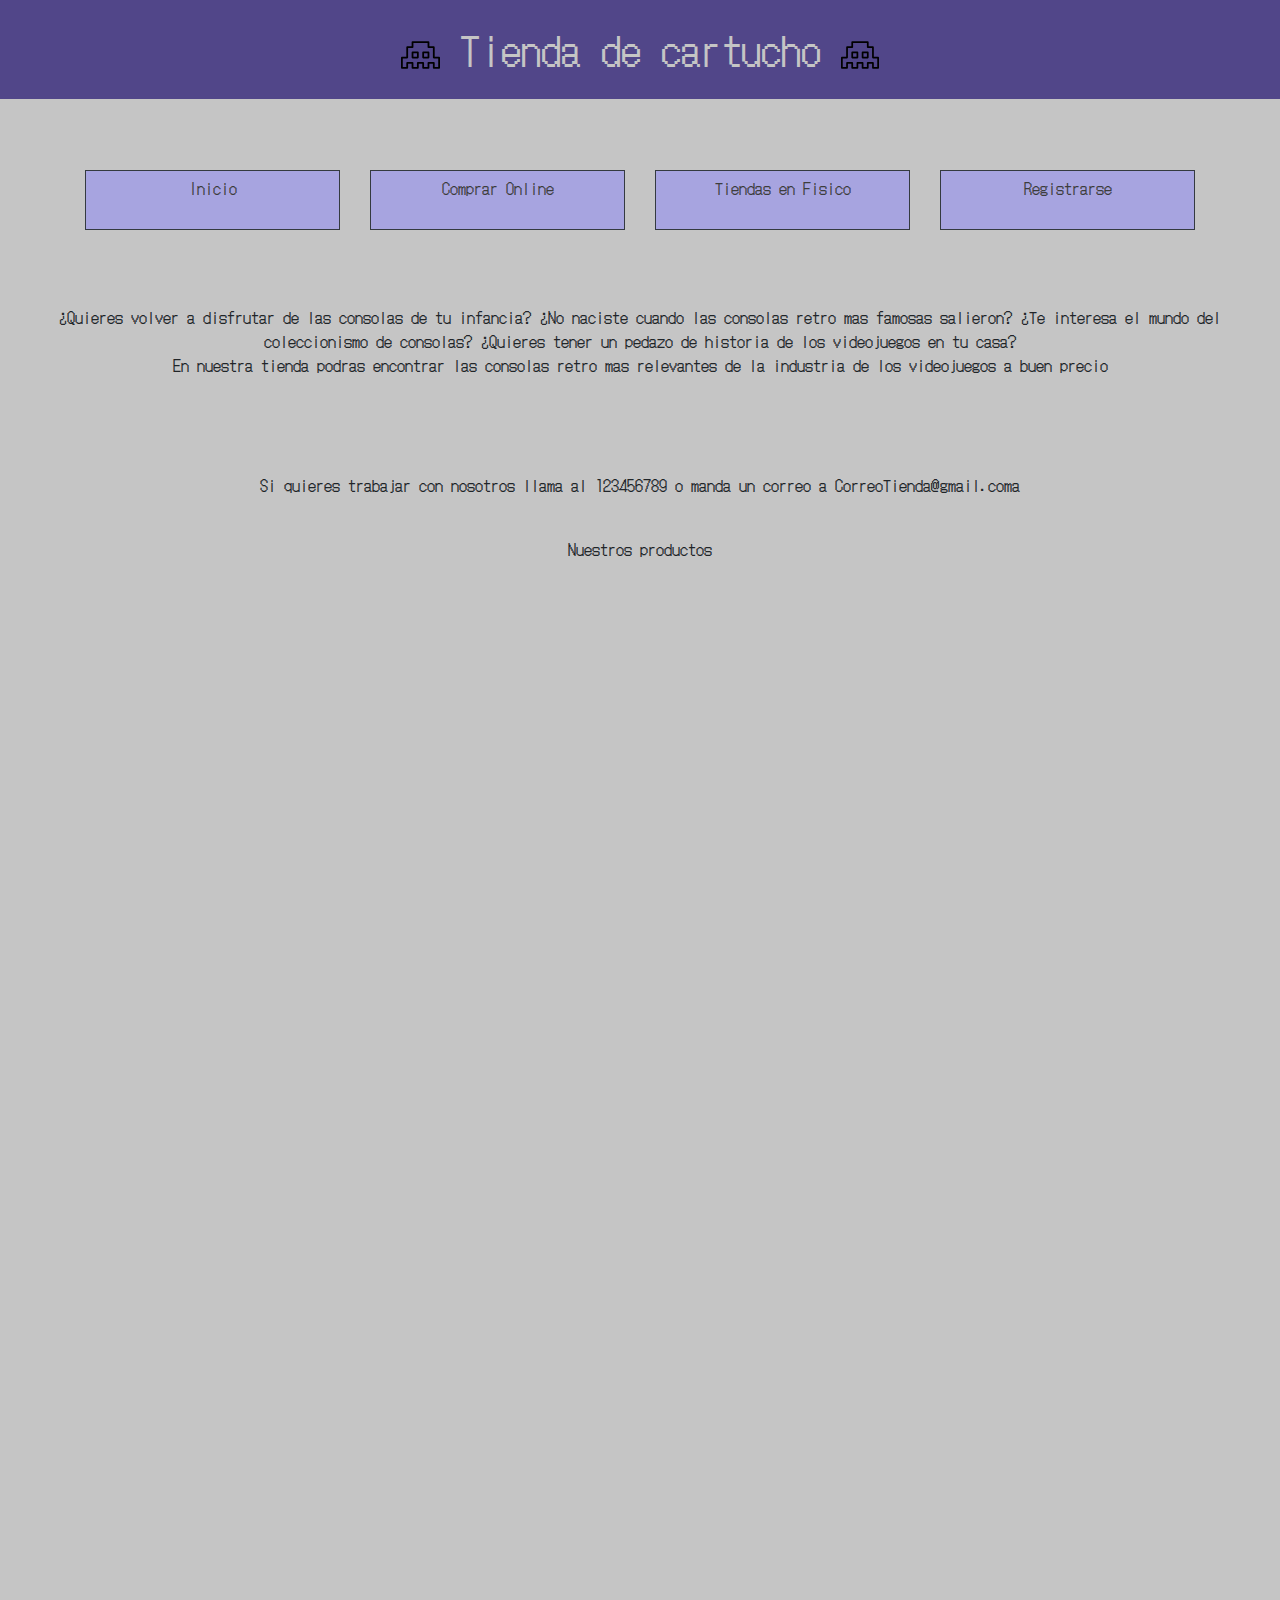
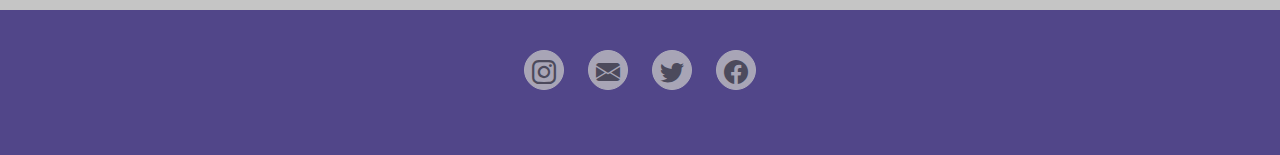
==== index.html @ 2c34b49d "Add files via upload" ====
<!DOCTYPE html>
<html lang="es">
<head>
    <meta charset="UTF-8">
    <meta http-equiv="X-UA-Compatible" content="IE=edge">
    <meta name="viewport" content="width=device-width, initial-scale=1.0">
    <title>Tienda de cartucho</title>
    <link rel="stylesheet" href="https://cdnjs.cloudflare.com/ajax/libs/twitter-bootstrap/4.6.0/css/bootstrap.min.css" crossorigin="anonymous">
    <link rel="stylesheet" type="text/css" href="myStyles.css">
    <link rel="stylesheet" href="https://cdn.jsdelivr.net/npm/bootstrap-icons@1.4.0/font/bootstrap-icons.css">
    <link rel = "icon" href="Imagenes/juego-de-azar.svg">
    <link rel="preconnect" href="https://fonts.gstatic.com">
    <link href="https://fonts.googleapis.com/css2?family=DotGothic16&display=swap" rel="stylesheet">
</head>
<body>
    <!--javascript para que funcione el dropdown-->
    <script src="https://code.jquery.com/jquery-3.4.1.slim.min.js"
    integrity="sha384-J6qa4849blE2+poT4WnyKhv5vZF5SrPo0iEjwBvKU7imGFAV0wwj1yYfoRSJoZ+n"
    crossorigin="anonymous"></script>
    <script src="https://cdn.jsdelivr.net/npm/popper.js@1.16.0/dist/umd/popper.min.js"
    integrity="sha384-Q6E9RHvbIyZFJoft+2mJbHaEWldlvI9IOYy5n3zV9zzTtmI3UksdQRVvoxMfooAo"
    crossorigin="anonymous"></script>
    <script src="https://stackpath.bootstrapcdn.com/bootstrap/4.4.1/js/bootstrap.min.js"
    integrity="sha384-wfSDF2E50Y2D1uUdj0O3uMBJnjuUD4Ih7YwaYd1iqfktj0Uod8GCExl3Og8ifwB6"
    crossorigin="anonymous"></script>


    <h1 class="text-center" >
        <img src="Imagenes/juego-retro.svg" width="50">
        Tienda de cartucho
        <img src="Imagenes/juego-retro.svg" width="50">
    </h1>
    
    <!--dropdown-->
    <div class="dropdown menuDesplegable">
        <button class="btn dropdown-toggle" type="button" id="dropdownMenuButton" data-toggle="dropdown" aria-haspopup="true" aria-expanded="false">
            <i class="bi bi-list"></i>
        </button>
        <div class="dropdown-menu" aria-labelledby="dropdownMenuButton">
            <a class="dropdown-item" href="index.html">Inicio<i aria-hidden="true"></i></a>
            <a class="dropdown-item" href="compraOnline.html">Compra online<i aria-hidden="true"></i></a>
            <a class="dropdown-item" href="mapa.html">Tiendas en fisico<i aria-hidden="true"></i></a>
            <a class="dropdown-item" href="formulario.html">Registrarse<i aria-hidden="true"></i></a>
        </div>
      </div>

    <div class="menuNormal">
        <div class="container">
            <div class="row">
                <div class="col-md-3">
                    <a class="enlaceTienda" href="#">
                        <div class="text-center border rounded-0 border-dark box" >
                            Inicio
                        </div>
                    </a>
                </div>
                <div class="col-md-3">
                    <a class="enlaceTienda" href="compraOnline.html">
                        <div class="text-center border rounded-0 border-dark box">
                            Comprar Online
                        </div>
                    </a>
                </div>
                <div class="col-md-3">
                    <a class="enlaceTienda" href="mapa.html">
                        <div class="text-center border rounded-0 border-dark box">
                            Tiendas en Fisico
                        </div>
                    </a>
                </div>
                <div class="col-md-3">
                    <a class="enlaceTienda" href="formulario.html">
                        <div class="text-center border rounded-0 border-dark box">
                            Registrarse
                        </div>
                    </a>
                </div>
            </div>
        </div>
    </div>
    <p class ="text-center" style="margin-top: 75px;margin-right: 36px;margin-left: 36px;">¿Quieres volver a disfrutar de las consolas de tu infancia? ¿No naciste cuando las consolas retro mas famosas salieron? ¿Te interesa el mundo del coleccionismo de consolas? ¿Quieres tener un pedazo de historia de los videojuegos en tu casa?<br />En
        nuestra tienda podras encontrar las consolas retro mas relevantes de la industria de los videojuegos a buen precio<br /><br /><br /><br /><br />Si quieres trabajar con nosotros llama al 123456789 o manda un correo a CorreoTienda@gmail.coma
    </p>
    <br/>
    <p class="text-center">Nuestros productos</p>
    <!--carrusel con elnaces y dentro imagenes de los productos-->
    <div id="carouselExampleIndicators" class="carousel slide" data-ride="carousel">
        <ol class="carousel-indicators">
          <li data-target="#carouselExampleIndicators" data-slide-to="0" class="active"></li>
          <li data-target="#carouselExampleIndicators" data-slide-to="1"></li>
          <li data-target="#carouselExampleIndicators" data-slide-to="2"></li>
        </ol>
        <div class="carousel-inner text-center">
          <div class="carousel-item active">
            <a class="text-center d-block w-25" href="nes.html">
                <div class="text-center border rounded-0 border-dark" style="height: 160px;background-color: white; margin: 0%;">
                    <p class="text-center">Nes</p><img src="Imagenes/Nes.jpg" style="width: 200px;" />
                </div>
            </a>
          </div>
          <div class="carousel-item">
            <a class="text-center d-block w-25" href="atari.html">
                <div class="text-center border rounded-0 border-dark" style="height: 160px;background-color: white;">
                    <p>Atari 2600</p><img src="Imagenes/Atari2600.jpg" style="width: 200px;" />
                </div>
            </a>
          </div>
          <div class="carousel-item text-center">
            <a class="text-center d-block w-25" href="n64.html">
                <div class="text-center border rounded-0 border-dark" style="height: 160px;background-color: white;">
                    <p class="text-center">Nintendo 64</p><img src="Imagenes/Nintendo64.png" style="width: 200px;" />
                </div>
            </a>
          </div>
          <div class="carousel-item text-center">
            <a class="text-center d-block w-25" href="ps1.html">
                <div class="text-center border rounded-0 border-dark" style="height: 160px;background-color: white;">
                    <p>PS1</p><img src="Imagenes/PS1.jpg" style="width: 200px;" />
                </div>
            </a>
          </div>
          <div class="carousel-item text-center">
            <a class="text-center d-block w-25" href="gameboycolor.html">
                <div class="text-center border rounded-0 border-dark" style="height: 160px;background-color: white;">
                    <p class="text-center">Gameboy color</p><img src="Imagenes/GameBoyColor.jpg" style="width: 130px;" />
                </div>
            </a>
          </div>
          <div class="carousel-item text-center">
            <a href="ps2.html">
                <div class="text-center border rounded-0 border-dark" style="width: 210px;background-color: white;">
                    <p>PS2</p><img src="Imagenes/PS2.jpg" style="height: 115px;" />
                </div>
            </a>
          </div>
          <div class="carousel-item text-center">
            <a class="text-center d-block w-25"  href="neogeo.html">
                <div class="text-center border rounded-0 border-dark" style="height: 160px;background-color: white;">
                    <p>Neogeo pocket</p><img src="Imagenes/NeoGeoPocket.jpg" style="width: 150px;" />
                </div>
            </a>
          </div>
          <div class="carousel-item text-center">
            <a class="text-center d-block w-25" href="segamegadrive.html">
                <div class="text-center border rounded-0 border-dark" style="height: 160px;background-color: white;">
                    <p>Sega megadrive</p><img src="Imagenes/SegaMegadrive.jpg" style="width: 200px;" />
                </div>
            </a>
          </div>
        </div>
        <a class="carousel-control-prev" href="#carouselExampleIndicators" role="button" data-slide="prev">
          <span class="carousel-control-prev-icon" aria-hidden="true"></span>
          <span class="sr-only">Previous</span>
        </a>
        <a class="carousel-control-next" href="#carouselExampleIndicators" role="button" data-slide="next">
          <span class="carousel-control-next-icon" aria-hidden="true"></span>
          <span class="sr-only">Next</span>
        </a>
      </div>


    <div style="margin-top: 683px;"
        class="footer">
        <footer>
            <div class="social">
                <a href="https://www.instagram.com/?hl=es"><i class="bi bi-instagram"></i></a>
                <a href="https://www.google.com/intl/es/gmail/about/"><i class="bi bi-envelope-fill"></i></a>
                <a href="https://twitter.com/?lang=es"><i class="bi bi-twitter"></i></a>
                <a href="https://es-es.facebook.com/"><i class="bi bi-facebook"></i></a>
            </div>
        </footer>
    </div>
</body>
</html>
---- myStyles.css ----
*{
    font-family: 'DotGothic16', sans-serif;
}
h1 > img{
    width: 3%;
}
body {
    background-color: #c5c5c5;
}
form{
    width: 50%;
    margin-left: 25%;
}
button{
    background-color: #a7a4e0;
    border-radius: 5px;
}
.box {
    padding-top: 5px;
    padding-bottom: 5px;
    padding-left: 5px;
    padding-right: 5px;
    height: 60px;
    background-color: #a7a4e0;
}
h1 {
    padding-top: 25px;
    padding-bottom: 25px;
    font-size: 2.5rem;
    margin-bottom: .5rem;
    font-weight: 500;
    line-height: 1.2;
    margin-top: 0px;
    background-color: #514689;
    color: #c5c5c5;
}
.carousel-item{
    margin-top: 90px;
}
.carousel{
    width: 33%;
    margin-left: 33%;
    height: 350px;
    background-color: #a7a4e0;
}
.dropdown-menu{
    background-color: #a7a4e0;
}
.dropdown-item{
    background-color: #a7a4e0;
}
.container{
    margin-top: 25px;
}
.carousel-item{
    margin-left: 37%;
}
.footer {
    padding: 40px 0;
    background-color: #514689;
    color: #4b4c4d;
}
  
.footer .social {
    text-align: center;
    padding-bottom: 25px;
}
.footer .social > a {
    font-size: 24px;
    width: 40px;
    height: 40px;
    line-height: 40px;
    display: inline-block;
    text-align: center;
    border-radius: 50%;
    border: 1px solid #ccc;
    margin: 0 8px;
    color: inherit;
    opacity: 0.75;
    background-color: #c5c5c5;
}
.enlaceTienda{
    color: rgb(61, 61, 61);
}
.footer .social > a:hover {
    opacity: 0.9;
}
.box:hover{
    background-color: #514689;
}
.enlaceTienda:hover{
    color: white;
}
.menuDesplegable{
    visibility: hidden;
}
.menuNormal{
    visibility: visible;
}
@media(max-width:2467px){
    .carousel{
        visibility: hidden;
    }
}

@media (max-width:768px) {
    .itemCompra{
        margin: 12.5%;
        width: 75%;
    }
    .menuNormal{
        visibility: collapse;
       
    }
    .menuDesplegable{
        visibility: visible;
        background-color: #514689;
        width: 80px;
        margin-left: 20px;
    }
}
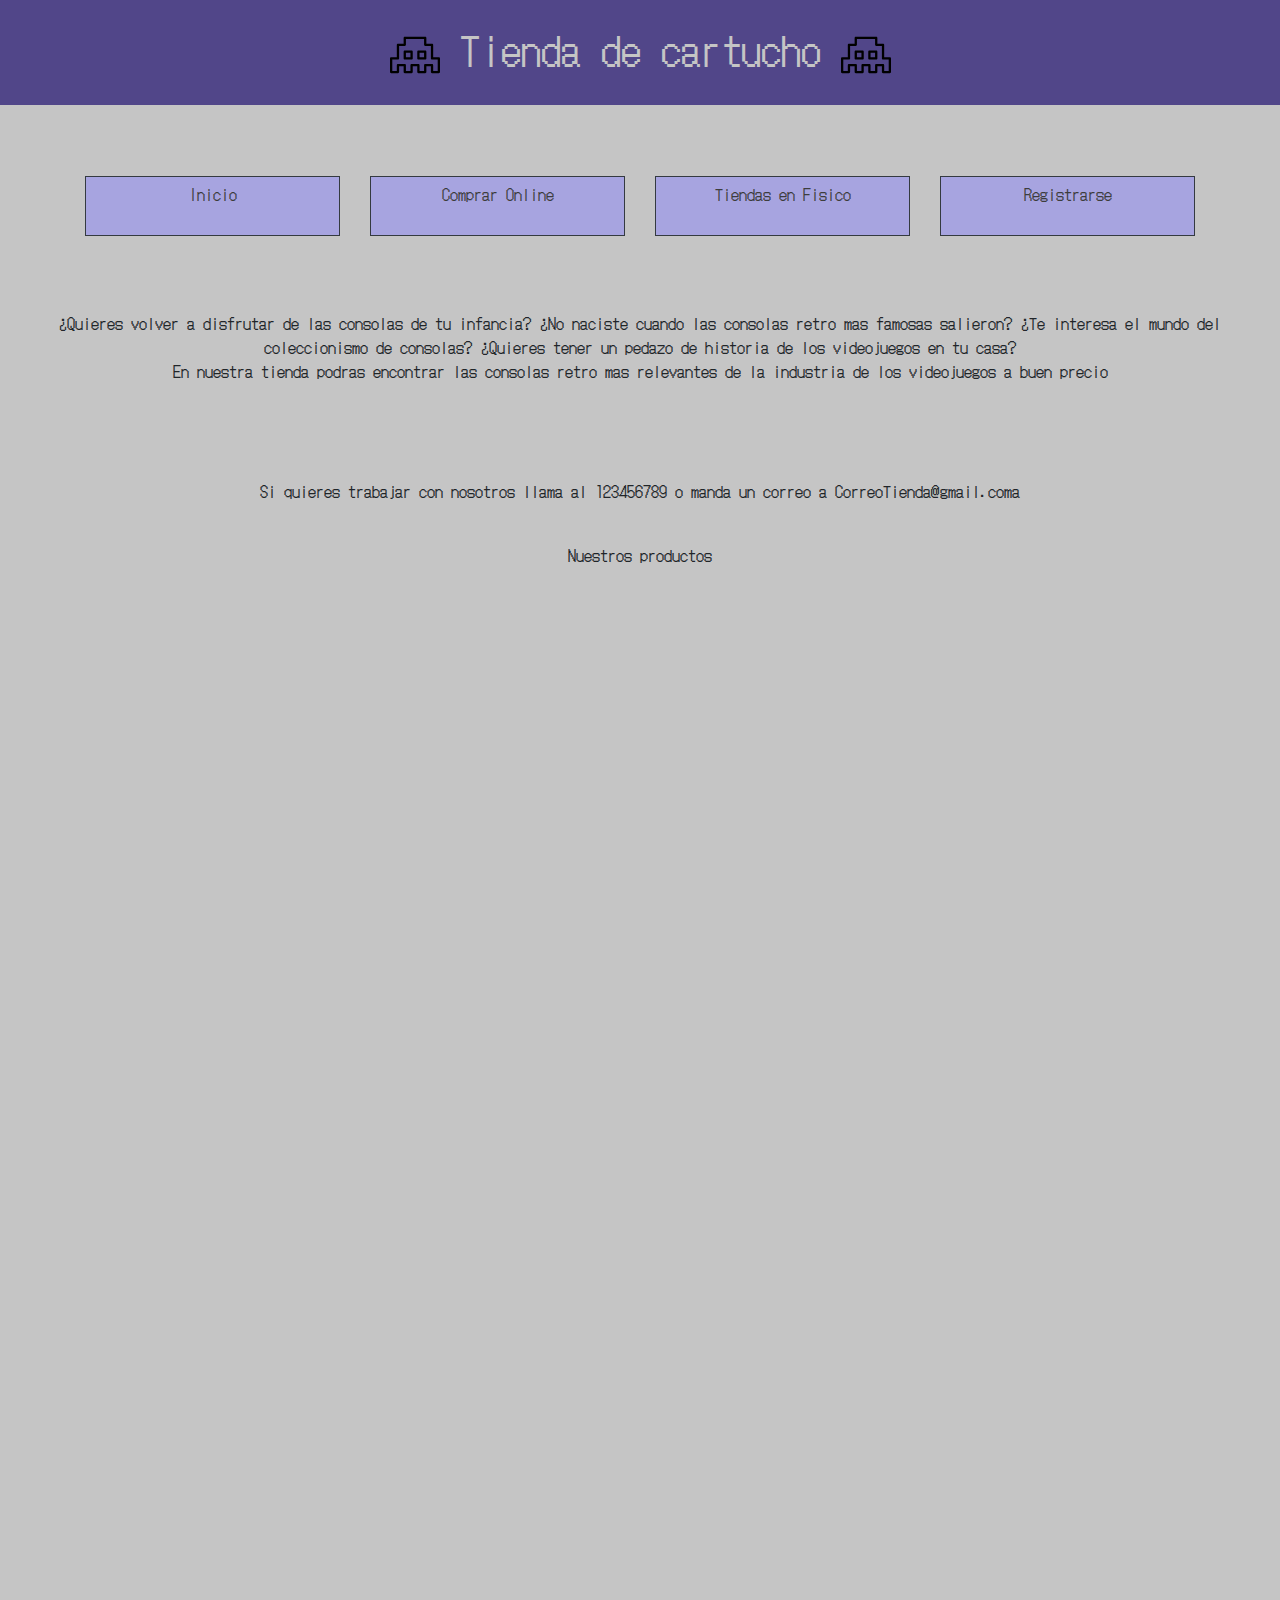
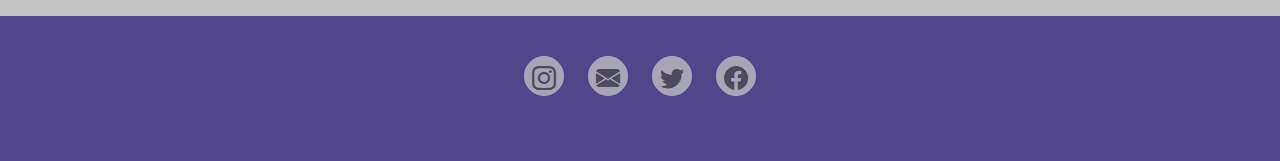
==== commit 3b23031e: "Update index.html" ====
--- a/index.html
+++ b/index.html
@@ -171,4 +171,4 @@
         </footer>
     </div>
 </body>
-</html>+</html>
--- a/myStyles.css
+++ b/myStyles.css
@@ -1,9 +1,7 @@
 *{
     font-family: 'DotGothic16', sans-serif;
 }
-h1 > img{
-    width: 3%;
-}
+
 body {
     background-color: #c5c5c5;
 }
@@ -33,6 +31,7 @@
     margin-top: 0px;
     background-color: #514689;
     color: #c5c5c5;
+    height: 75%;
 }
 .carousel-item{
     margin-top: 90px;
@@ -102,12 +101,7 @@
         visibility: hidden;
     }
 }
-
-@media (max-width:768px) {
-    .itemCompra{
-        margin: 12.5%;
-        width: 75%;
-    }
+@media(max-width:777px){
     .menuNormal{
         visibility: collapse;
        
@@ -119,5 +113,11 @@
         margin-left: 20px;
     }
 }
+@media (max-width:500px) {
+    .itemCompra{
+        margin: 12.5%;
+        width: 75%;
+    }
+    
+}
   
-  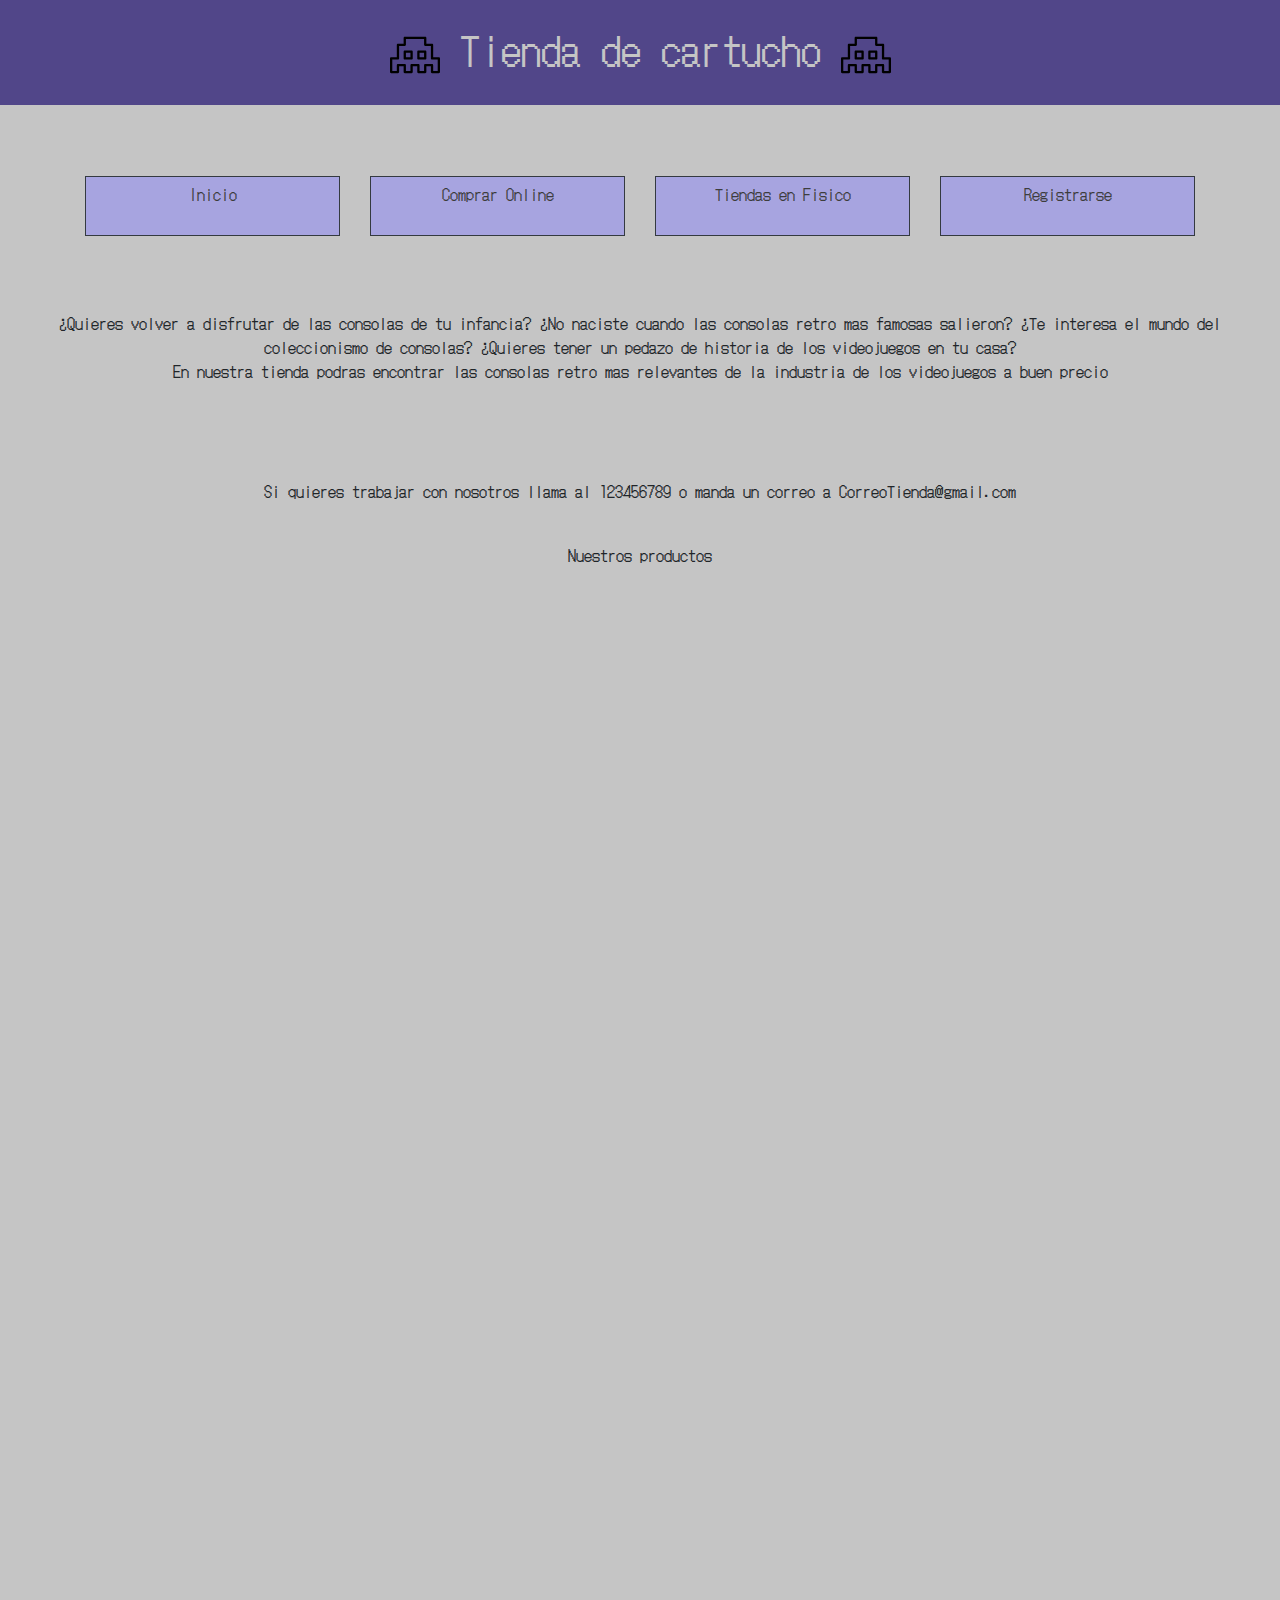
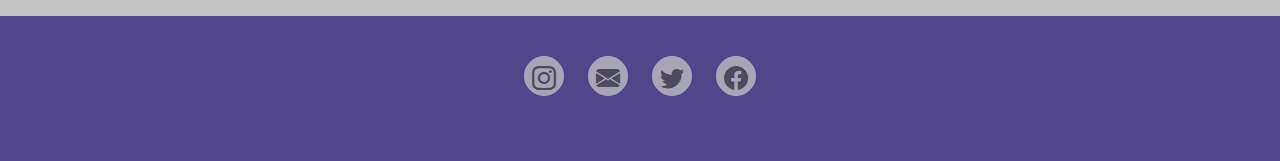
==== commit 419fe3d2: "Update index.html" ====
--- a/index.html
+++ b/index.html
@@ -79,10 +79,10 @@
         </div>
     </div>
     <p class ="text-center" style="margin-top: 75px;margin-right: 36px;margin-left: 36px;">¿Quieres volver a disfrutar de las consolas de tu infancia? ¿No naciste cuando las consolas retro mas famosas salieron? ¿Te interesa el mundo del coleccionismo de consolas? ¿Quieres tener un pedazo de historia de los videojuegos en tu casa?<br />En
-        nuestra tienda podras encontrar las consolas retro mas relevantes de la industria de los videojuegos a buen precio<br /><br /><br /><br /><br />Si quieres trabajar con nosotros llama al 123456789 o manda un correo a CorreoTienda@gmail.coma
+        nuestra tienda podras encontrar las consolas retro mas relevantes de la industria de los videojuegos a buen precio<br /><br /><br /><br /><br />Si quieres trabajar con nosotros llama al 123456789 o manda un correo a CorreoTienda@gmail.com
     </p>
     <br/>
-    <p class="text-center">Nuestros productos</p>
+    <p class="text-center tituloCarousel">Nuestros productos</p>
     <!--carrusel con elnaces y dentro imagenes de los productos-->
     <div id="carouselExampleIndicators" class="carousel slide" data-ride="carousel">
         <ol class="carousel-indicators">
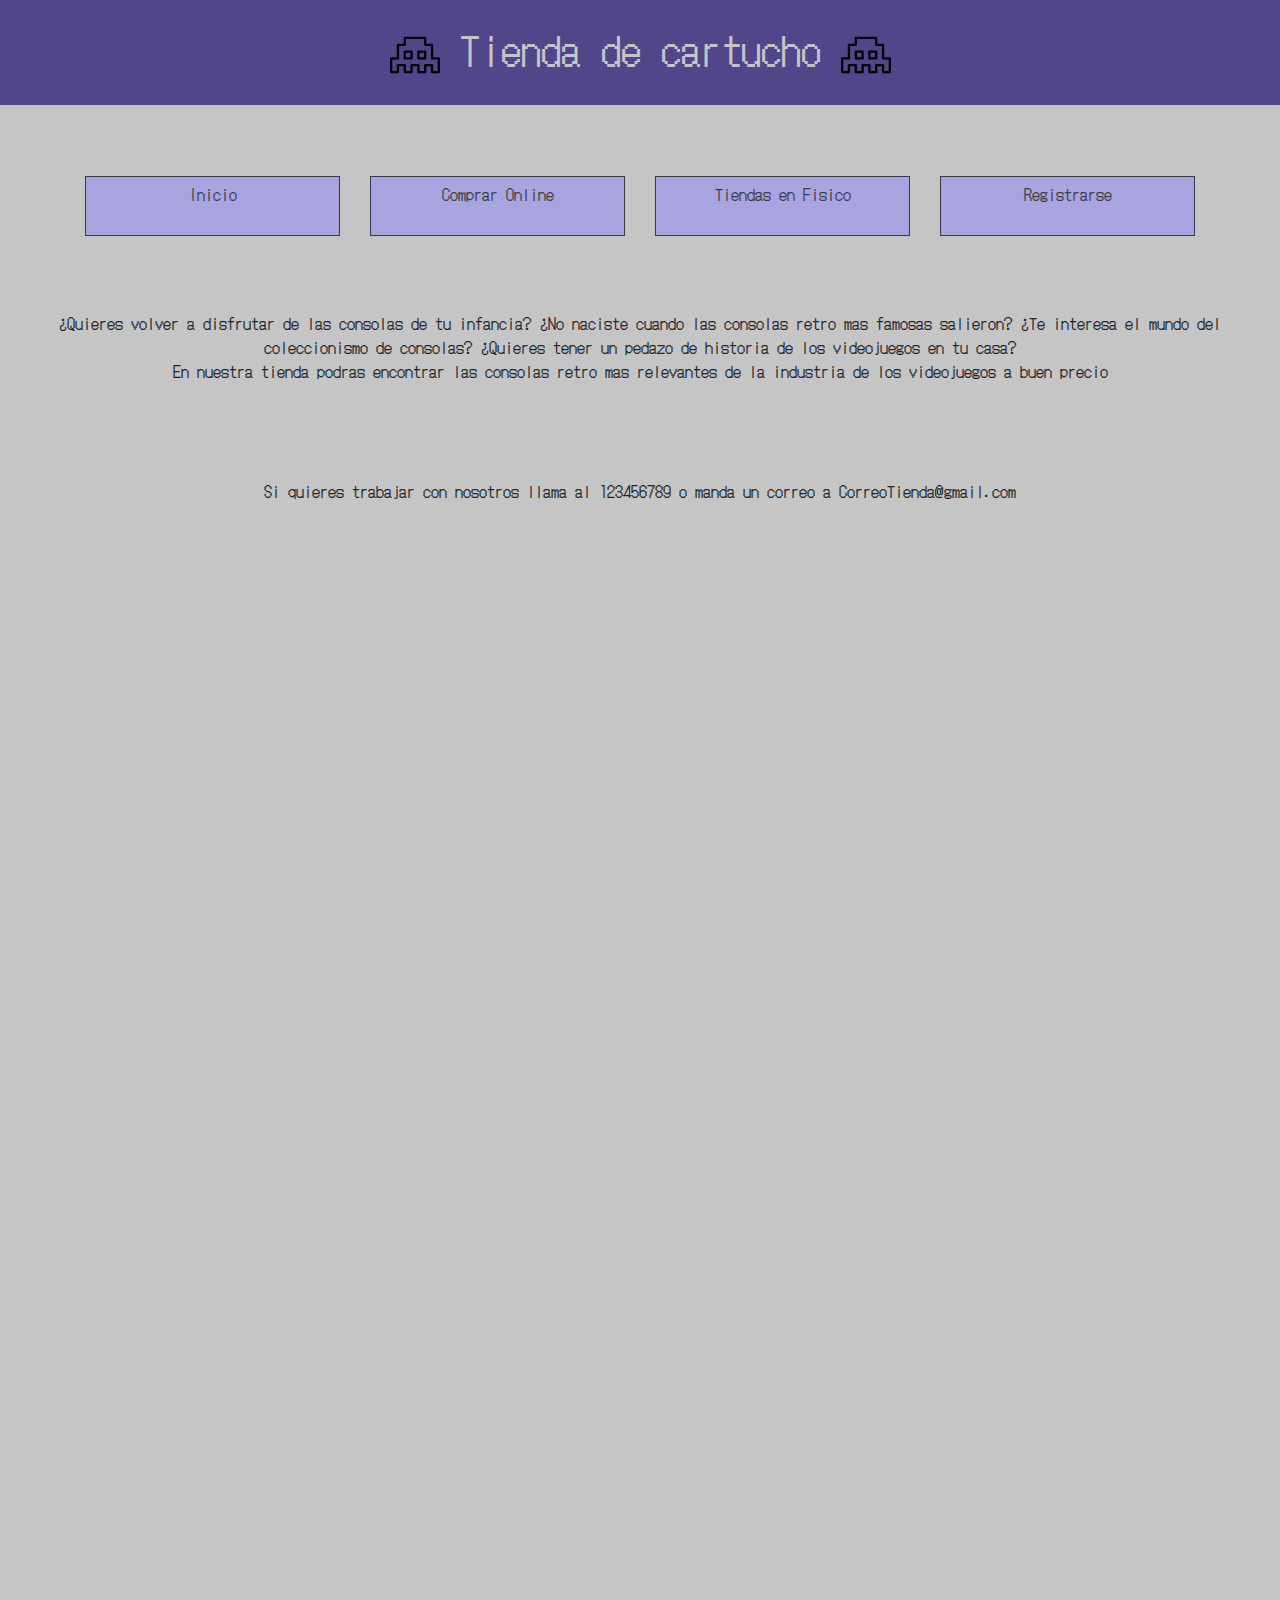
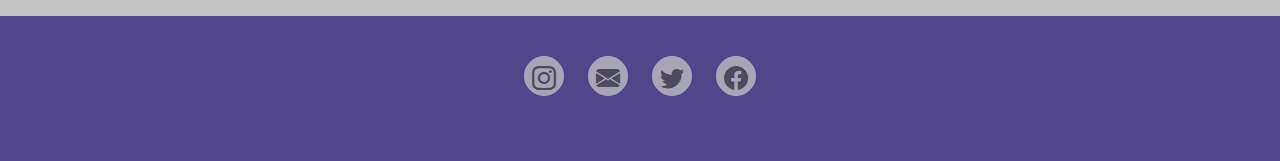
==== commit 91c2acb2: "Update index.html" ====
--- a/index.html
+++ b/index.html
@@ -82,7 +82,7 @@
         nuestra tienda podras encontrar las consolas retro mas relevantes de la industria de los videojuegos a buen precio<br /><br /><br /><br /><br />Si quieres trabajar con nosotros llama al 123456789 o manda un correo a CorreoTienda@gmail.com
     </p>
     <br/>
-    <p class="text-center tituloCarousel">Nuestros productos</p>
+    <p class="text-center tituloCarousel">Nuestros productos mas comprados</p>
     <!--carrusel con elnaces y dentro imagenes de los productos-->
     <div id="carouselExampleIndicators" class="carousel slide" data-ride="carousel">
         <ol class="carousel-indicators">
@@ -94,56 +94,49 @@
           <div class="carousel-item active">
             <a class="text-center d-block w-25" href="nes.html">
                 <div class="text-center border rounded-0 border-dark" style="height: 160px;background-color: white; margin: 0%;">
-                    <p class="text-center">Nes</p><img src="Imagenes/Nes.jpg" style="width: 200px;" />
+                    <p class="text-center">Nes</p><img src="Imagenes/Nes.jpg" style="width: 100%;" />
                 </div>
             </a>
           </div>
           <div class="carousel-item">
             <a class="text-center d-block w-25" href="atari.html">
                 <div class="text-center border rounded-0 border-dark" style="height: 160px;background-color: white;">
-                    <p>Atari 2600</p><img src="Imagenes/Atari2600.jpg" style="width: 200px;" />
+                    <p>Atari 2600</p><img src="Imagenes/Atari2600.jpg" style="width: 100%;" />
                 </div>
             </a>
           </div>
           <div class="carousel-item text-center">
             <a class="text-center d-block w-25" href="n64.html">
                 <div class="text-center border rounded-0 border-dark" style="height: 160px;background-color: white;">
-                    <p class="text-center">Nintendo 64</p><img src="Imagenes/Nintendo64.png" style="width: 200px;" />
+                    <p class="text-center">Nintendo 64</p><img src="Imagenes/Nintendo64.png" style="width: 100%;" />
                 </div>
             </a>
           </div>
           <div class="carousel-item text-center">
             <a class="text-center d-block w-25" href="ps1.html">
                 <div class="text-center border rounded-0 border-dark" style="height: 160px;background-color: white;">
-                    <p>PS1</p><img src="Imagenes/PS1.jpg" style="width: 200px;" />
+                    <p>PS1</p><img src="Imagenes/PS1.jpg" style="width: 100%;" />
                 </div>
             </a>
           </div>
           <div class="carousel-item text-center">
             <a class="text-center d-block w-25" href="gameboycolor.html">
                 <div class="text-center border rounded-0 border-dark" style="height: 160px;background-color: white;">
-                    <p class="text-center">Gameboy color</p><img src="Imagenes/GameBoyColor.jpg" style="width: 130px;" />
-                </div>
-            </a>
-          </div>
-          <div class="carousel-item text-center">
-            <a href="ps2.html">
-                <div class="text-center border rounded-0 border-dark" style="width: 210px;background-color: white;">
-                    <p>PS2</p><img src="Imagenes/PS2.jpg" style="height: 115px;" />
+                    <p class="text-center">Gameboy color</p><img src="Imagenes/GameBoyColor.jpg" style="width: 100%; height: 70%;" />
                 </div>
             </a>
           </div>
           <div class="carousel-item text-center">
             <a class="text-center d-block w-25"  href="neogeo.html">
                 <div class="text-center border rounded-0 border-dark" style="height: 160px;background-color: white;">
-                    <p>Neogeo pocket</p><img src="Imagenes/NeoGeoPocket.jpg" style="width: 150px;" />
+                    <p>Neogeo pocket</p><img src="Imagenes/NeoGeoPocket.jpg" style="width: 100%;" />
                 </div>
             </a>
           </div>
           <div class="carousel-item text-center">
             <a class="text-center d-block w-25" href="segamegadrive.html">
                 <div class="text-center border rounded-0 border-dark" style="height: 160px;background-color: white;">
-                    <p>Sega megadrive</p><img src="Imagenes/SegaMegadrive.jpg" style="width: 200px;" />
+                    <p>Sega megadrive</p><img src="Imagenes/SegaMegadrive.jpg" style="width: 100%;" />
                 </div>
             </a>
           </div>
--- a/myStyles.css
+++ b/myStyles.css
@@ -97,6 +97,9 @@
     visibility: visible;
 }
 @media(max-width:2467px){
+    .tituloCarousel{
+        visibility: hidden;
+    }
     .carousel{
         visibility: hidden;
     }
@@ -120,4 +123,3 @@
     }
     
 }
-  
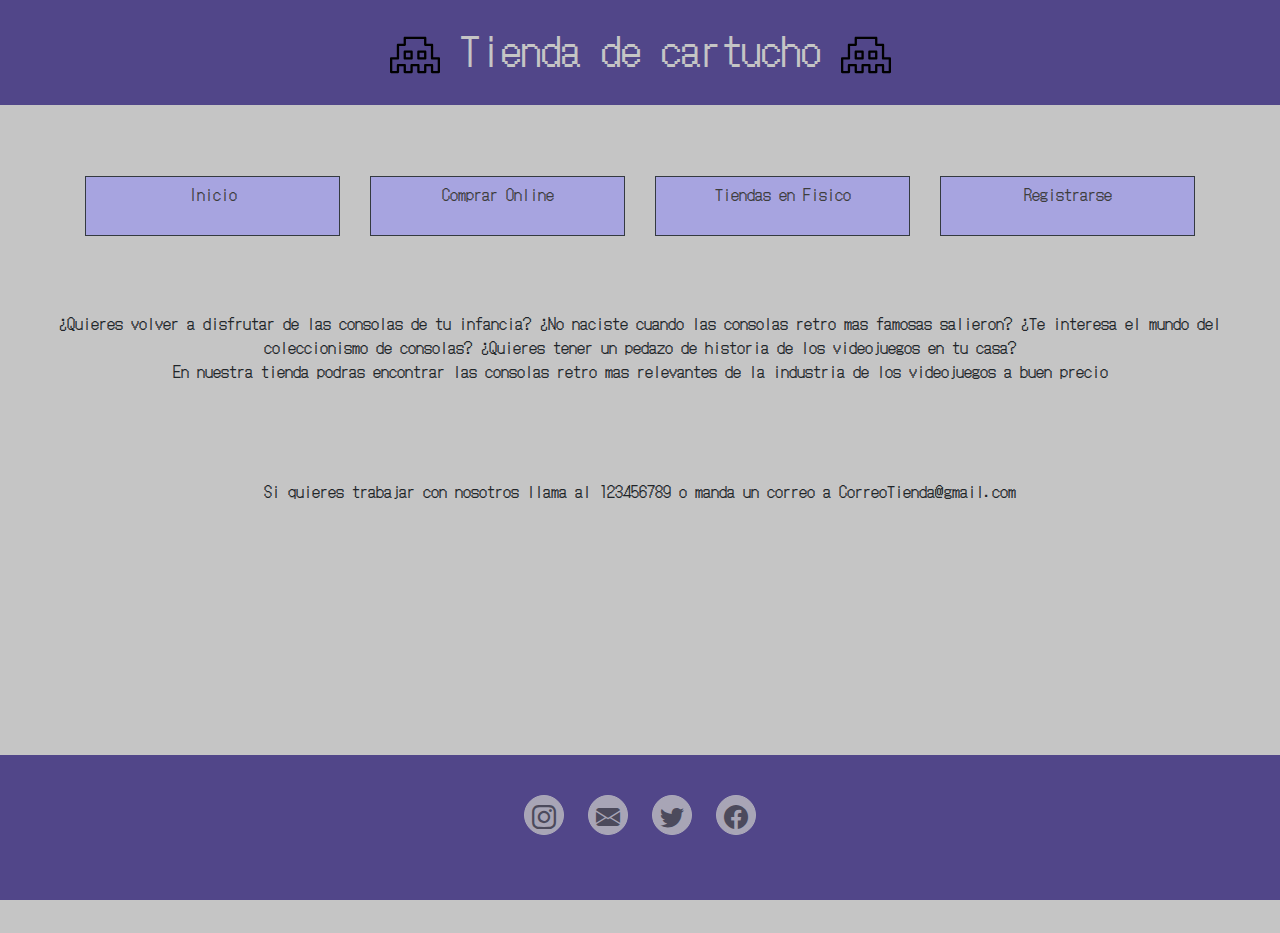
==== commit 50baeb87: "Add files via upload" ====
--- a/index.html
+++ b/index.html
@@ -152,7 +152,7 @@
       </div>
 
 
-    <div style="margin-top: 683px;"
+    <div
         class="footer">
         <footer>
             <div class="social">
@@ -164,4 +164,4 @@
         </footer>
     </div>
 </body>
-</html>
+</html>--- a/myStyles.css
+++ b/myStyles.css
@@ -58,6 +58,9 @@
     padding: 40px 0;
     background-color: #514689;
     color: #4b4c4d;
+    position: absolute;
+    bottom: 0;
+    width: 100%;
 }
   
 .footer .social {
@@ -96,7 +99,7 @@
 .menuNormal{
     visibility: visible;
 }
-@media(max-width:2467px){
+@media(max-width:1285px){
     .tituloCarousel{
         visibility: hidden;
     }
@@ -123,3 +126,4 @@
     }
     
 }
+  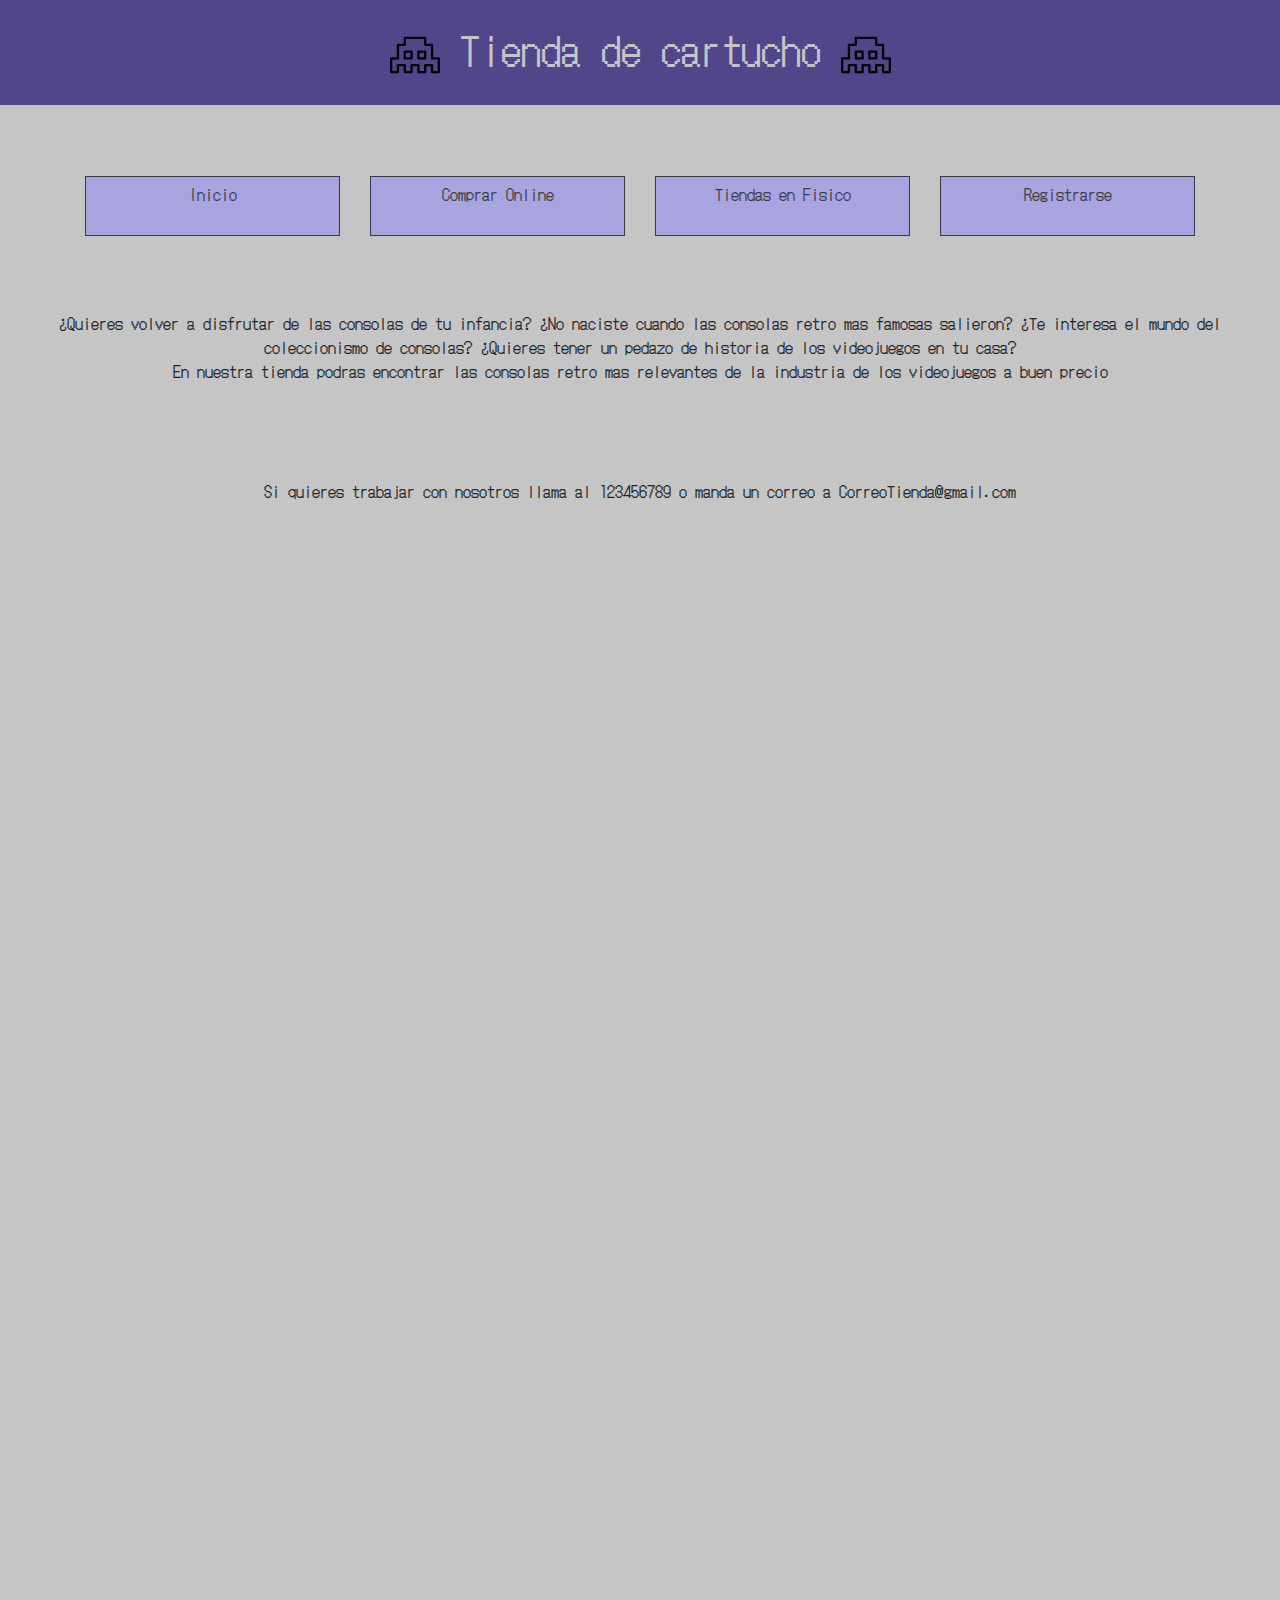
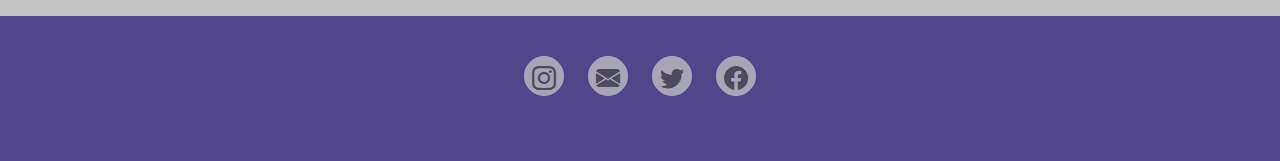
==== commit d33471b5: "Add files via upload" ====
--- a/index.html
+++ b/index.html
@@ -152,7 +152,7 @@
       </div>
 
 
-    <div
+    <div style="margin-top: 683px;"
         class="footer">
         <footer>
             <div class="social">
--- a/myStyles.css
+++ b/myStyles.css
@@ -58,9 +58,6 @@
     padding: 40px 0;
     background-color: #514689;
     color: #4b4c4d;
-    position: absolute;
-    bottom: 0;
-    width: 100%;
 }
   
 .footer .social {
